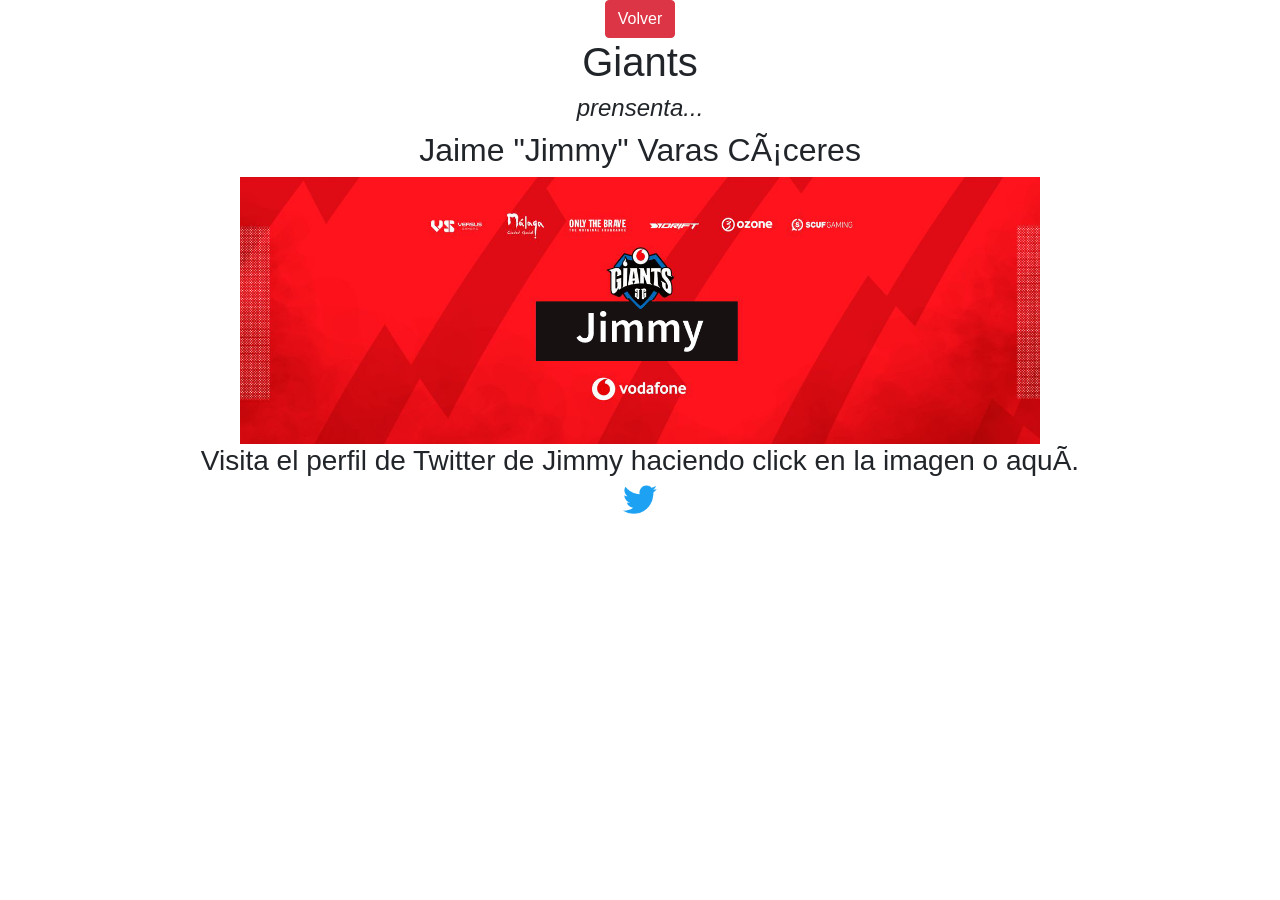
==== Programas/Ejercicios HTML/Ejercicio_1.html @ 13221541 "ejercicio 3" ====
<!DOCTYPE html>
<html lang="es" dir="ltr">

<head>
  <link rel=" icon" type=”image/vnd.microsoft.icon” href="favicon.ico">
  <title>Jimmy</title>
  <!-- BOOTSTRAP 4 -->
  <link rel="stylesheet" href="https://stackpath.bootstrapcdn.com/bootstrap/4.4.1/css/bootstrap.min.css" integrity="sha384-Vkoo8x4CGsO3+Hhxv8T/Q5PaXtkKtu6ug5TOeNV6gBiFeWPGFN9MuhOf23Q9Ifjh" crossorigin="anonymous">
  <!-- CUSTOM CSS -->
  <link rel="stylesheet" href="{{ url_for('static', filename='css/main.css') }}">
  <script src="java.js" charset="utf-8"></script>
</head>

<body>
  <center>
    <a href="Ejercicio_3.html"><button type="button" class="btn btn-danger">Volver</button></a>
    <h1>Giants</h1>

    <i>
      <h4>prensenta...</h4>
    </i>

    <strong>
      <h2>Jaime "Jimmy" Varas Cáceres</h2>
    </strong>

    <a title="Twitter de Jimmy" href="https://twitter.com/JimmyDaBlue">
      <img src="VGIAJimmy.png" alt width="800"></a>
    <h3>Visita el perfil de Twitter de Jimmy haciendo click en la imagen o aquí.</h3>
    <a href="https://twitter.com/JimmyDaBlue"><img src="Logo-Twitter.png" alt width="50"></a>

    <center>
</body>

</html>
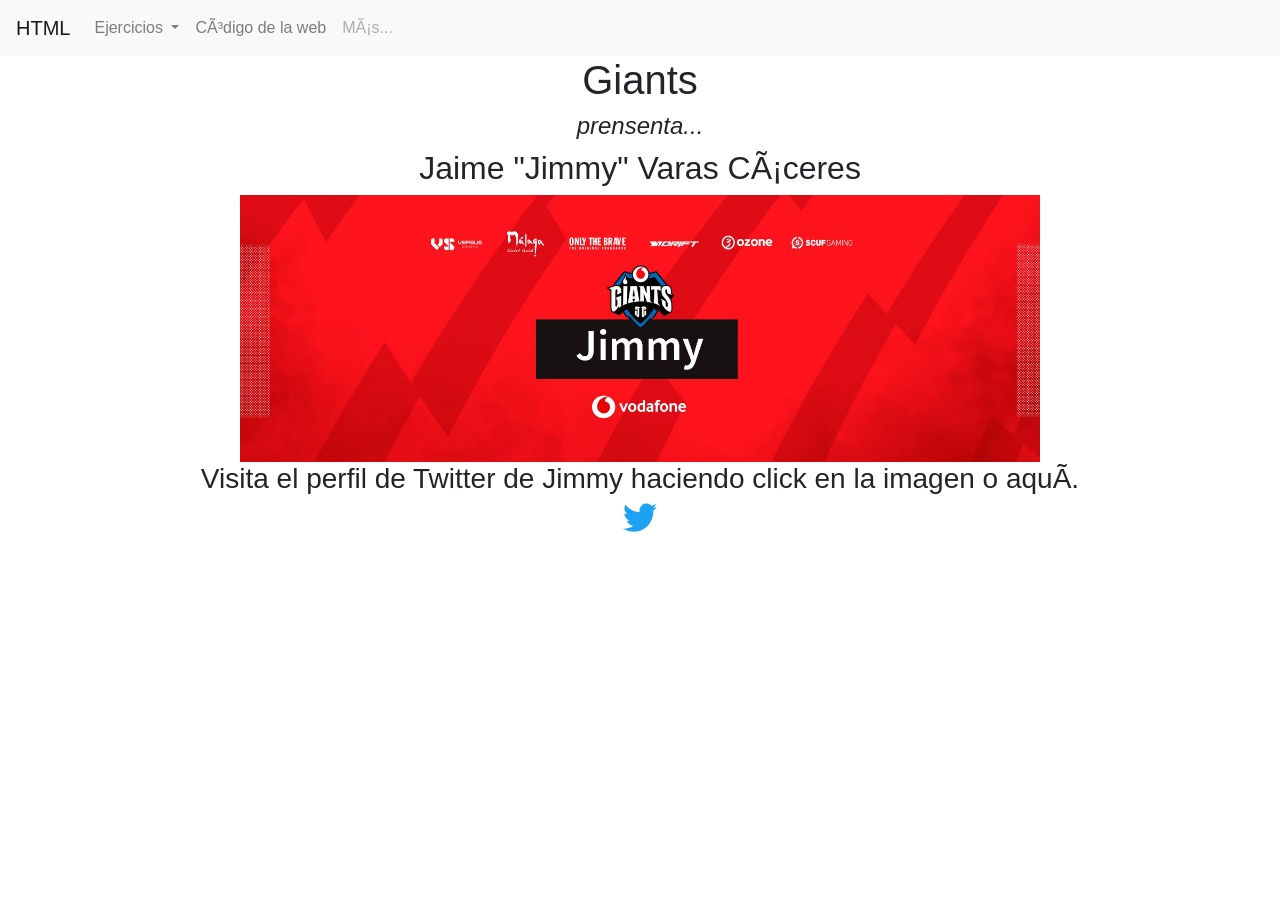
==== commit e4d8bdcd: "everything sucks" ====
--- a/Programas/Ejercicios HTML/Ejercicio_1.html
+++ b/Programas/Ejercicios HTML/Ejercicio_1.html
@@ -2,18 +2,54 @@
 <html lang="es" dir="ltr">
 
 <head>
-  <link rel=" icon" type=”image/vnd.microsoft.icon” href="favicon.ico">
-  <title>Jimmy</title>
+  <link rel=" icon" type=”image/png” href="static/favicon.png">
+  <title>Ejercicio 1 - Primeros pasos</title>
   <!-- BOOTSTRAP 4 -->
   <link rel="stylesheet" href="https://stackpath.bootstrapcdn.com/bootstrap/4.4.1/css/bootstrap.min.css" integrity="sha384-Vkoo8x4CGsO3+Hhxv8T/Q5PaXtkKtu6ug5TOeNV6gBiFeWPGFN9MuhOf23Q9Ifjh" crossorigin="anonymous">
   <!-- CUSTOM CSS -->
   <link rel="stylesheet" href="{{ url_for('static', filename='css/main.css') }}">
   <script src="java.js" charset="utf-8"></script>
+  <script src="https://code.jquery.com/jquery-3.4.1.slim.min.js" integrity="sha384-J6qa4849blE2+poT4WnyKhv5vZF5SrPo0iEjwBvKU7imGFAV0wwj1yYfoRSJoZ+n" crossorigin="anonymous"></script>
+  <script src="https://cdn.jsdelivr.net/npm/popper.js@1.16.0/dist/umd/popper.min.js" integrity="sha384-Q6E9RHvbIyZFJoft+2mJbHaEWldlvI9IOYy5n3zV9zzTtmI3UksdQRVvoxMfooAo" crossorigin="anonymous"></script>
+  <script src="https://stackpath.bootstrapcdn.com/bootstrap/4.4.1/js/bootstrap.min.js" integrity="sha384-wfSDF2E50Y2D1uUdj0O3uMBJnjuUD4Ih7YwaYd1iqfktj0Uod8GCExl3Og8ifwB6" crossorigin="anonymous"></script>
+  <link rel="stylesheet" href="main.css">
 </head>
 
 <body>
+  <!-- NAVBAR-->
+  <nav class="navbar navbar-expand-lg navbar-light bg-light">
+    <a class="navbar-brand" href="home.html">HTML</a>
+    <button class="navbar-toggler" type="button" data-toggle="collapse" data-target="#navbarNavDropdown" aria-controls="navbarNavDropdown" aria-expanded="false" aria-label="Toggle navigation">
+      <span class="navbar-toggler-icon"></span>
+    </button>
+    <div class="collapse navbar-collapse" id="navbarNavDropdown">
+      <ul class="navbar-nav">
+        <!--<li class="nav-item active">
+        <a class="nav-link" href="home.html">HTML<span class="sr-only">(current)</span></a>
+      </li> -->
+        <li class="nav-item dropdown">
+          <a class="nav-link dropdown-toggle" href="#" id="navbarDropdownMenuLink" role="button" data-toggle="dropdown" aria-haspopup="true" aria-expanded="false">
+            Ejercicios
+          </a>
+          <div class="dropdown-menu" aria-labelledby="navbarDropdownMenuLink">
+            <a class="dropdown-item" href="Ejercicio_1.html">Ejercicio 1</a>
+            <a class="dropdown-item" href="Ejercicio_2.html">Ejercicio 2</a>
+            <a class="dropdown-item" href="Ejercicio_3.html">Ejercicio 3</a>
+            <a class="dropdown-item" href="Ejercicio_4.html">Ejercicio 4</a>
+          </div>
+        </li>
+        <li class="nav-item">
+          <a class="nav-link" href="https://github.com/JimmyVaras/JimmyCode/tree/master/Programas/Ejercicios%20HTML" target="_blank">Código de la web</a>
+        </li>
+        <li class="nav-item">
+          <a class="nav-link disabled" href="#" aria-disabled="true">Más...</a>
+        </li>
+      </ul>
+    </div>
+  </nav>
+  <!-- NAVBAR-->
+
   <center>
-    <a href="Ejercicio_3.html"><button type="button" class="btn btn-danger">Volver</button></a>
     <h1>Giants</h1>
 
     <i>
@@ -25,9 +61,9 @@
     </strong>
 
     <a title="Twitter de Jimmy" href="https://twitter.com/JimmyDaBlue">
-      <img src="VGIAJimmy.png" alt width="800"></a>
+      <img src="static/VGIAJimmy.png" alt width="800"></a>
     <h3>Visita el perfil de Twitter de Jimmy haciendo click en la imagen o aquí.</h3>
-    <a href="https://twitter.com/JimmyDaBlue"><img src="Logo-Twitter.png" alt width="50"></a>
+    <a href="https://twitter.com/JimmyDaBlue"><img src="static/Logo-Twitter.png" alt width="50"></a>
 
     <center>
 </body>
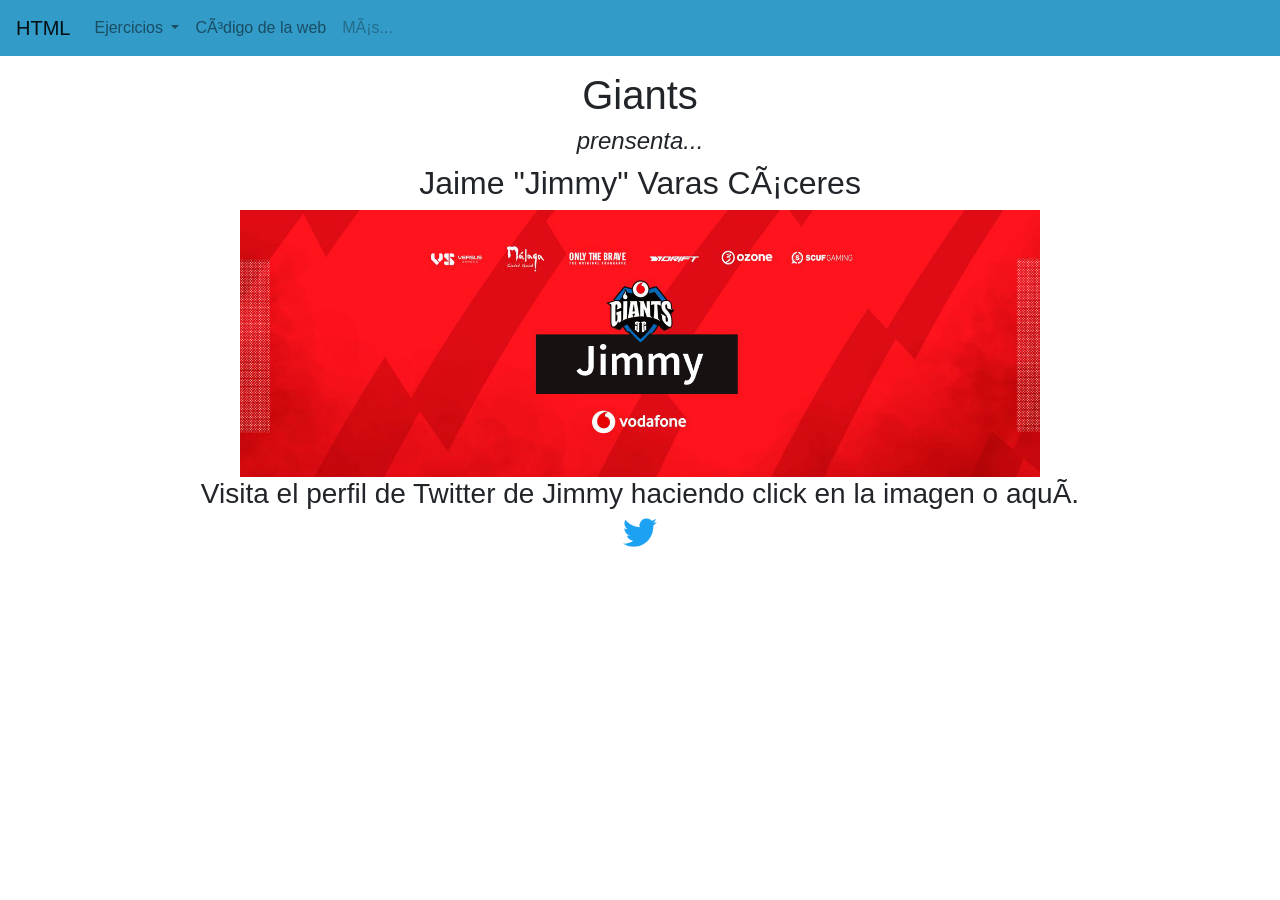
==== commit e65d1ac5: "let see" ====
--- a/Programas/Ejercicios HTML/Ejercicio_1.html
+++ b/Programas/Ejercicios HTML/Ejercicio_1.html
@@ -12,7 +12,7 @@
   <script src="https://code.jquery.com/jquery-3.4.1.slim.min.js" integrity="sha384-J6qa4849blE2+poT4WnyKhv5vZF5SrPo0iEjwBvKU7imGFAV0wwj1yYfoRSJoZ+n" crossorigin="anonymous"></script>
   <script src="https://cdn.jsdelivr.net/npm/popper.js@1.16.0/dist/umd/popper.min.js" integrity="sha384-Q6E9RHvbIyZFJoft+2mJbHaEWldlvI9IOYy5n3zV9zzTtmI3UksdQRVvoxMfooAo" crossorigin="anonymous"></script>
   <script src="https://stackpath.bootstrapcdn.com/bootstrap/4.4.1/js/bootstrap.min.js" integrity="sha384-wfSDF2E50Y2D1uUdj0O3uMBJnjuUD4Ih7YwaYd1iqfktj0Uod8GCExl3Og8ifwB6" crossorigin="anonymous"></script>
-  <link rel="stylesheet" href="main.css">
+  <link rel="stylesheet" href="static/main.css">
 </head>
 
 <body>
@@ -36,6 +36,7 @@
             <a class="dropdown-item" href="Ejercicio_2.html">Ejercicio 2</a>
             <a class="dropdown-item" href="Ejercicio_3.html">Ejercicio 3</a>
             <a class="dropdown-item" href="Ejercicio_4.html">Ejercicio 4</a>
+            <a class="dropdown-item" href="Ejercicio_5.html">Ejercicio 5</a>
           </div>
         </li>
         <li class="nav-item">
--- a/Programas/Ejercicios HTML/static/main.css
+++ b/Programas/Ejercicios HTML/static/main.css
@@ -0,0 +1,15 @@
+
+/* change the background color */
+.navbar {
+  background-color: #329bc8 !important;
+  margin-bottom: 15px !important;
+}
+.navbar .narbar-brand {
+  color: #2dd2cd !important;
+}
+.navbar .narbar-brand:hover {
+  color: #2dd2cd;
+}
+.navbar .narbar-brand li a {
+  color: #2dd2cd;
+}
